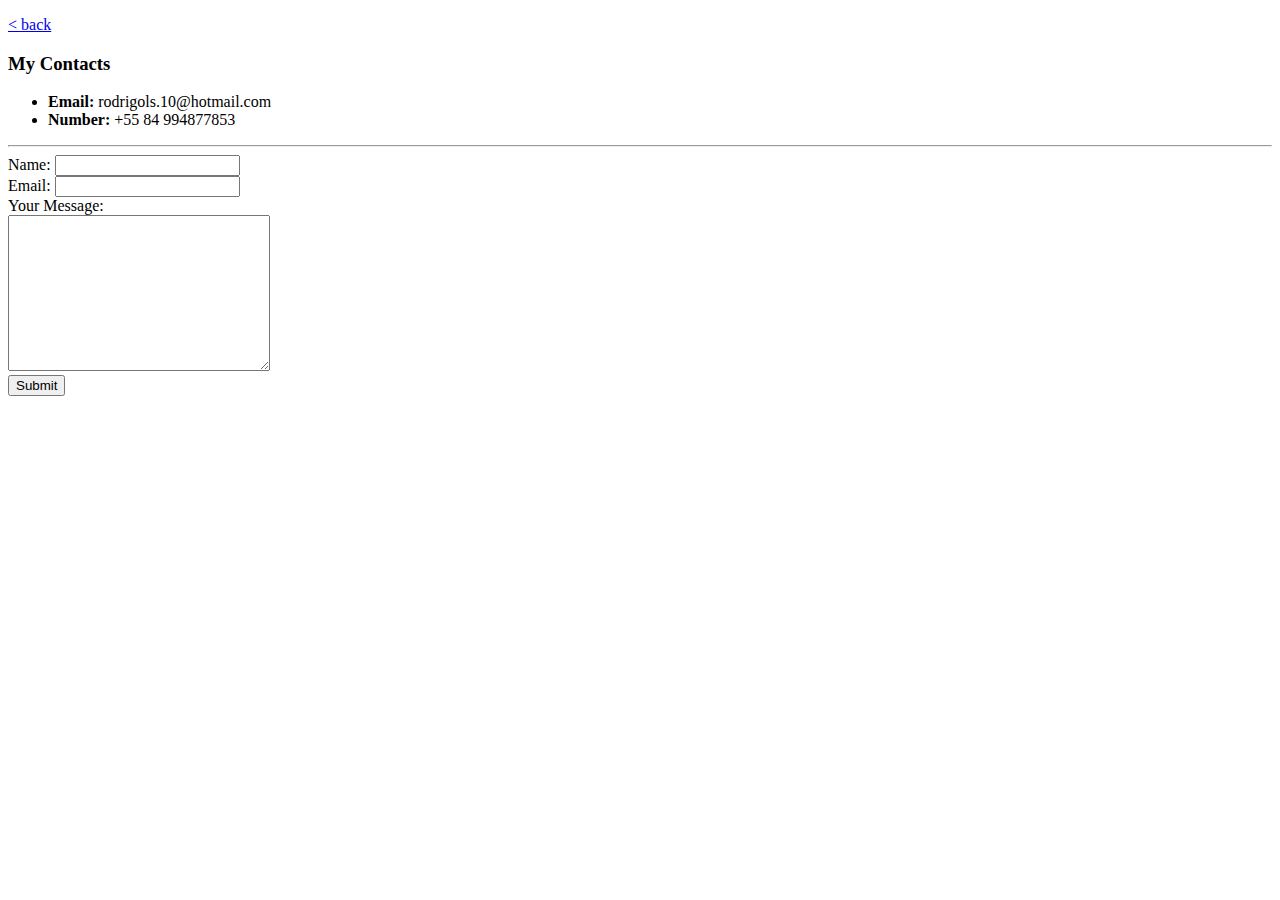
==== Contactme.html @ aa6ab20a "Adding html files" ====
<!DOCTYPE html>
<html lang="en" dir="ltr">
  <head>
    <meta charset="utf-8">
    <title>Contact Me</title>
  </head>
  <body>
    <p> <a href="index.html"> < back </a> </p>
    <h3>My Contacts</h3>
    <ul>
      <li><strong>Email:</strong> rodrigols.10@hotmail.com</li>
      <li> <strong>Number:</strong> +55 84 994877853 </li>
    </ul>
    <hr>
    <form action="mailto:rodrigols.10@hotmail.com" method="post" enctype="text/plain">
      <label>Name: </label>
      <input type="text" name="YourName" value=""> <br>
      <label>Email: </label>
      <input type="email" name="YourEmail" value=""> <br>
      <label>Your Message:</label> <br>
      <textarea name="YourMessage" rows="10" cols="30"></textarea>
      <br>
      <input type="submit" value="Submit">
    </form>
  </body>
</html>
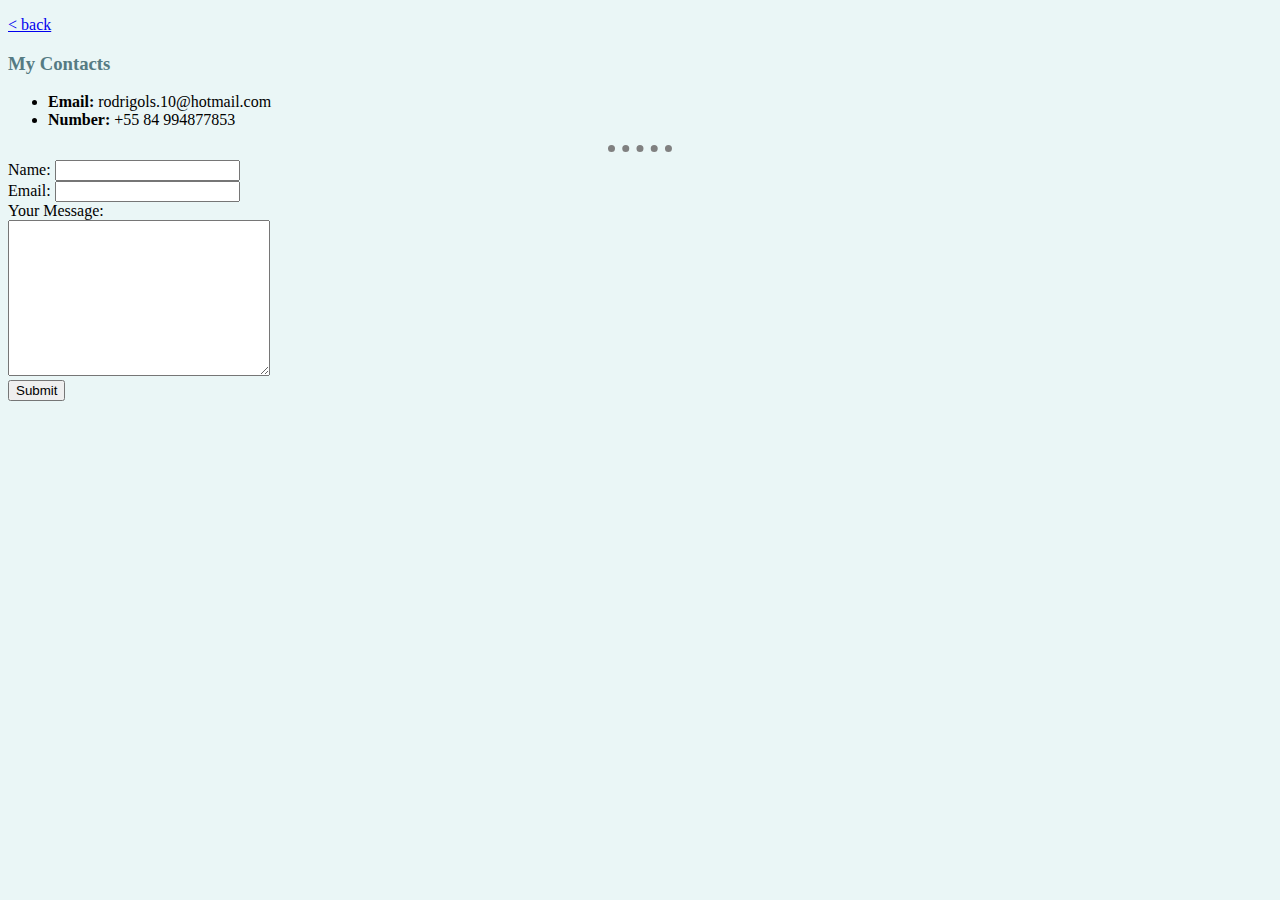
==== commit 9809e6dc: "adding CSS style in contactme and hobbies pages" ====
--- a/Contactme.html
+++ b/Contactme.html
@@ -3,6 +3,7 @@
   <head>
     <meta charset="utf-8">
     <title>Contact Me</title>
+    <link rel="stylesheet" href="CSS/styles.css"/>
   </head>
   <body>
     <p> <a href="index.html"> < back </a> </p>
--- a/CSS/styles.css
+++ b/CSS/styles.css
@@ -0,0 +1,19 @@
+body{
+  background-color: #EAF6F6;
+}
+hr{
+  border-style: dotted none none;
+  border-color: gray;
+  border-width: 7px;
+  width: 5%;
+}
+h1{
+  color:#557B83;
+}
+h3{
+  color:#557B83;
+}
+
+img{
+  width: 190px;
+}
